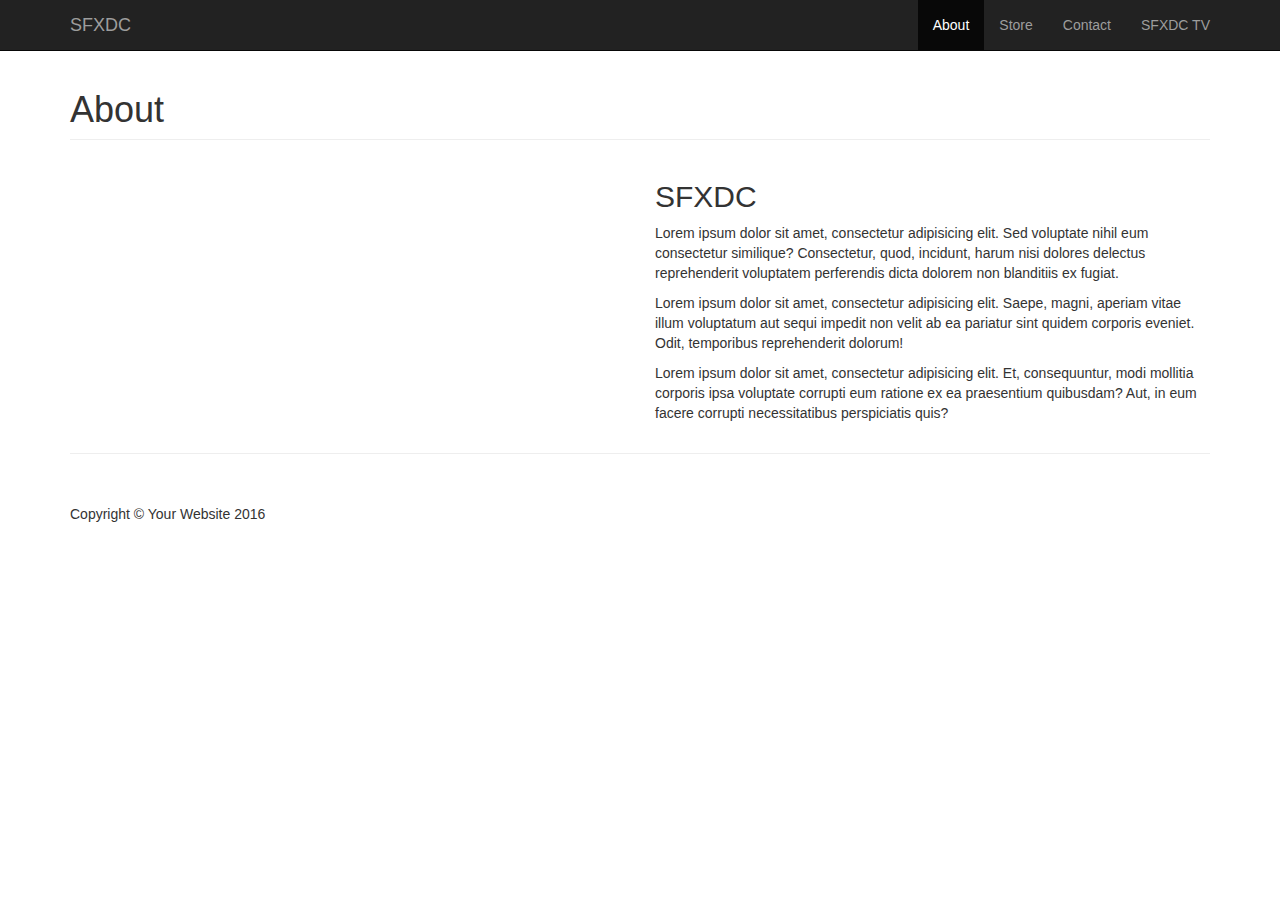
==== about.html @ 9ca1d33e "first commit" ====
<!DOCTYPE html>
<html lang="en">

<head>

    <meta charset="utf-8">
    <meta http-equiv="X-UA-Compatible" content="IE=edge">
    <meta name="viewport" content="width=device-width, initial-scale=1">
    <meta name="description" content="">
    <meta name="author" content="">

    <title>SFXDC</title>

    <!-- Bootstrap Core CSS -->
    <link href="css/bootstrap.min.css" rel="stylesheet">

    <!-- Custom CSS -->
    <link href="css/modern-business.css" rel="stylesheet">

    <!-- Custom Fonts -->
    <link href="font-awesome/css/font-awesome.min.css" rel="stylesheet" type="text/css">

    <!-- HTML5 Shim and Respond.js IE8 support of HTML5 elements and media queries -->
    <!-- WARNING: Respond.js doesn't work if you view the page via file:// -->
    <!--[if lt IE 9]>
        <script src="https://oss.maxcdn.com/libs/html5shiv/3.7.0/html5shiv.js"></script>
        <script src="https://oss.maxcdn.com/libs/respond.js/1.4.2/respond.min.js"></script>
    <![endif]-->

</head>

<body>

    <!-- Navigation -->
    <nav class="navbar navbar-inverse navbar-fixed-top" role="navigation">
        <div class="container">
            <!-- Brand and toggle get grouped for better mobile display -->
            <div class="navbar-header">
                <button type="button" class="navbar-toggle" data-toggle="collapse" data-target="#bs-example-navbar-collapse-1">
                    <span class="sr-only">Toggle navigation</span>
                    <span class="icon-bar"></span>
                    <span class="icon-bar"></span>
                    <span class="icon-bar"></span>
                </button>
                <a class="navbar-brand" href="index.html">SFXDC</a>
            </div>
            <!-- Collect the nav links, forms, and other content for toggling -->
            <div class="collapse navbar-collapse" id="bs-example-navbar-collapse-1">
                <ul class="nav navbar-nav navbar-right">
                    <li class="active">
                        <a href="about.html">About</a>
                    </li>
                    <li>
                        <a href="portfolio-4-col.html">Store</a>
                    </li>
                    <li>
                        <a href="contact.html">Contact</a>
                    </li>
                     <li>
                        <a href="blog-home-2.html">SFXDC TV</a>
                    </li>
                    
                    
                </ul>
            </div>
            <!-- /.navbar-collapse -->
        </div>
        <!-- /.container -->
    </nav>

    <!-- Page Content -->
    <div class="container">

        <!-- Page Heading/Breadcrumbs -->
        <div class="row">
            <div class="col-lg-12">
                <h1 class="page-header">About
                    <small></small>
                </h1>
                
            </div>
        </div>
        <!-- /.row -->

        <!-- Intro Content -->
        <div class="row">
            <div class="col-md-6">
                <img class="img-responsive" src="img/ssc38.jpg" alt="">
            </div>
            <div class="col-md-6">
                <h2>SFXDC</h2>
                <p>Lorem ipsum dolor sit amet, consectetur adipisicing elit. Sed voluptate nihil eum consectetur similique? Consectetur, quod, incidunt, harum nisi dolores delectus reprehenderit voluptatem perferendis dicta dolorem non blanditiis ex fugiat.</p>
                <p>Lorem ipsum dolor sit amet, consectetur adipisicing elit. Saepe, magni, aperiam vitae illum voluptatum aut sequi impedit non velit ab ea pariatur sint quidem corporis eveniet. Odit, temporibus reprehenderit dolorum!</p>
                <p>Lorem ipsum dolor sit amet, consectetur adipisicing elit. Et, consequuntur, modi mollitia corporis ipsa voluptate corrupti eum ratione ex ea praesentium quibusdam? Aut, in eum facere corrupti necessitatibus perspiciatis quis?</p>
            </div>
        </div>
    

        <hr>

        <!-- Footer -->
        <footer>
            <div class="row">
                <div class="col-lg-12">
                    <p>Copyright &copy; Your Website 2016</p>
                </div>
            </div>
        </footer>

    </div>
    <!-- /.container -->

    <!-- jQuery -->
    <script src="js/jquery.js"></script>

    <!-- Bootstrap Core JavaScript -->
    <script src="js/bootstrap.min.js"></script>

</body>

</html>
---- css/modern-business.css ----
/*!
 * Start Bootstrap - Modern Business (http://startbootstrap.com/)
 * Copyright 2013-2016 Start Bootstrap
 * Licensed under MIT (https://github.com/BlackrockDigital/startbootstrap/blob/gh-pages/LICENSE)
 */

/* Global Styles */

html,
body {
    height: 100%;
}

body {
    padding-top: 50px; /* Required padding for .navbar-fixed-top. Remove if using .navbar-static-top. Change if height of navigation changes. */
}

.img-portfolio {
    margin-bottom: 30px;
}

.img-hover:hover {
    opacity: 0.8;
}

/* Home Page Carousel */

header.carousel {
    height: 75%;
}

header.carousel .item,
header.carousel .item.active,
header.carousel .carousel-inner {
    height: 100%;
}

header.carousel .fill {
    width: 100%;
    height: 100%;
    background-position: center;
    background-size: cover;
}

/* 404 Page Styles */

.error-404 {
    font-size: 100px;
}

/* Pricing Page Styles */

.price {
    display: block;
    font-size: 50px;
    line-height: 50px;
}

.price sup {
    top: -20px;
    left: 2px;
    font-size: 20px;
}

.period {
    display: block;
    font-style: italic;
}

/* Footer Styles */

footer {
    margin: 50px 0;
}

/* Responsive Styles */

@media(max-width:991px) {
    .customer-img,
    .img-related {
        margin-bottom: 30px;
    }
}

@media(max-width:767px) {
    .img-portfolio {
        margin-bottom: 15px;
    }

    header.carousel .carousel {
        height: 70%;
    }
}
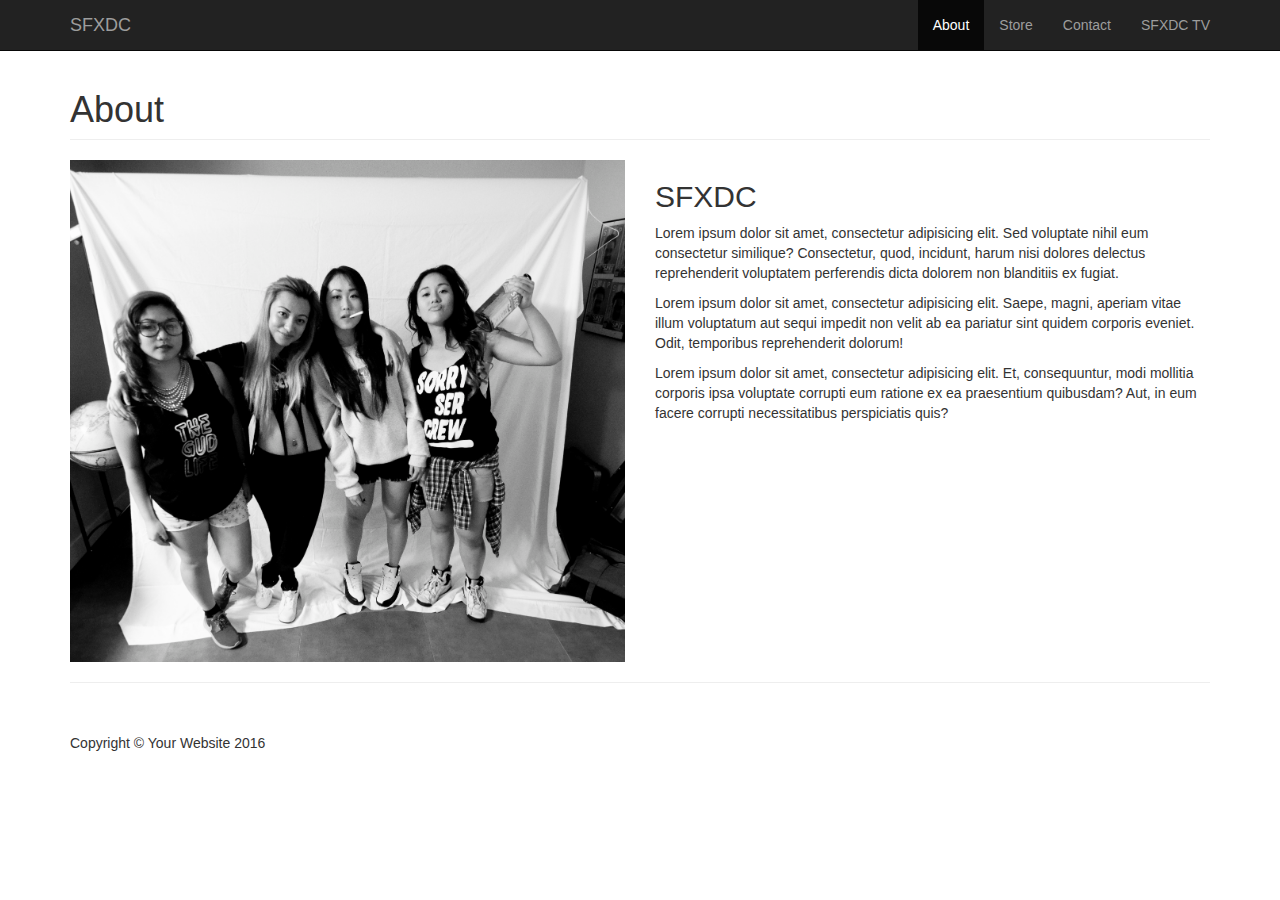
==== commit 2d4575a8: "fixed about img" ====
--- a/about.html
+++ b/about.html
@@ -85,7 +85,7 @@
         <!-- Intro Content -->
         <div class="row">
             <div class="col-md-6">
-                <img class="img-responsive" src="img/ssc38.jpg" alt="">
+                <img class="img-responsive" src="img/SSC38.jpg" alt="">
             </div>
             <div class="col-md-6">
                 <h2>SFXDC</h2>
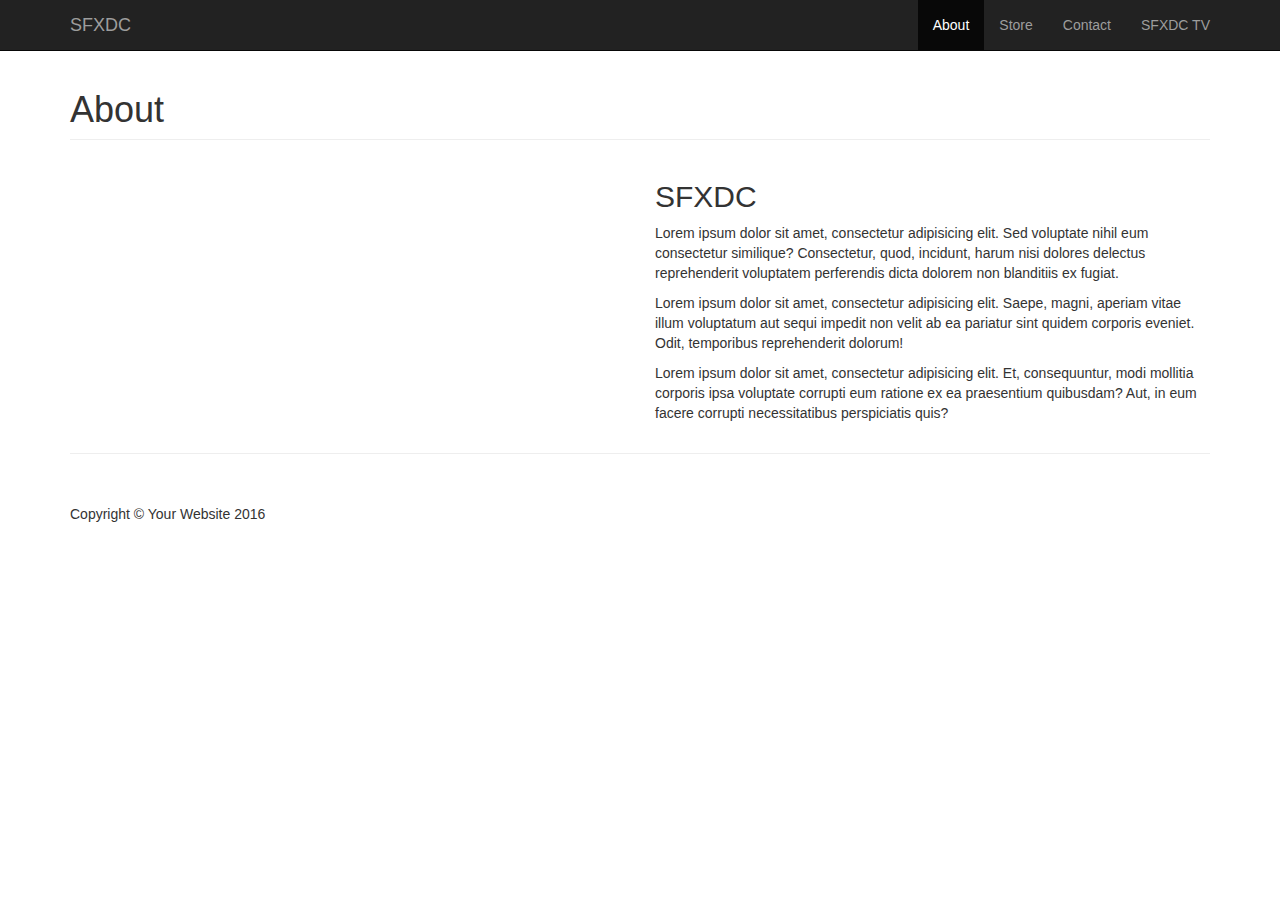
==== commit 47a76e44: "fix about img" ====
--- a/about.html
+++ b/about.html
@@ -85,7 +85,7 @@
         <!-- Intro Content -->
         <div class="row">
             <div class="col-md-6">
-                <img class="img-responsive" src="img/SSC38.jpg" alt="">
+                <img class="img-responsive" src="img/ssc.jpg" alt="">
             </div>
             <div class="col-md-6">
                 <h2>SFXDC</h2>
